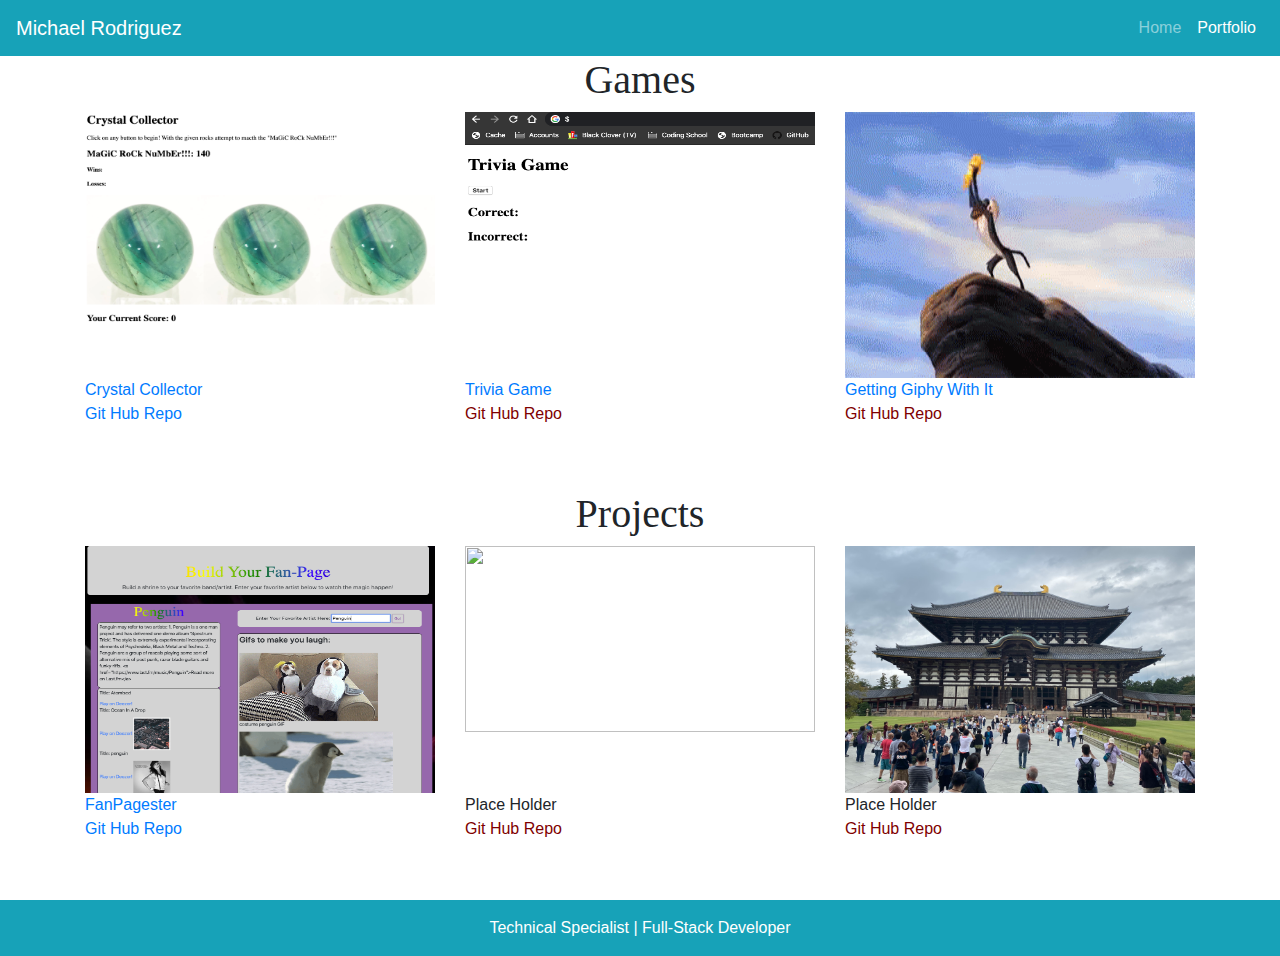
==== portfolio.html @ 91ec977e "created id for portfolio page images. this way i can adjust size to all with that one call. This was" ====
<!DOCTYPE html>
<html lang="en">

<head>
    <meta charset="UTF-8">
    <meta name="viewport" content="width=device-width, initial-scale=1.0">
    <meta http-equiv="X-UA-Compatible" content="ie=edge">
    <link rel="apple-touch-icon" sizes="180x180" href="./favicon_io/apple-touch-icon.png">
    <link rel="icon" type="image/png" sizes="32x32" href="./favicon_io/favicon-32x32.png">
    <link rel="icon" type="image/png" sizes="16x16" href="./favicon_io/favicon-16x16.png">
    <link rel="manifest" href="./favicon_io/site.webmanifest">
    <link rel="stylesheet" href="https://stackpath.bootstrapcdn.com/bootstrap/4.4.1/css/bootstrap.min.css"
        integrity="sha384-Vkoo8x4CGsO3+Hhxv8T/Q5PaXtkKtu6ug5TOeNV6gBiFeWPGFN9MuhOf23Q9Ifjh" crossorigin="anonymous">
    <link rel="stylesheet" type="text/css" href="./assets/css/style.css">
    <title>Portfolio</title>
</head>

<body>
    <div>
        <nav class="navbar navbar-expand-lg navbar-dark bg-info">
            <a class="navbar-brand" href="index.html">Michael Rodriguez</a>
            <button class="navbar-toggler" type="button" data-toggle="collapse" data-target="#navbarNavAltMarkup"
                aria-controls="navbarNavAltMarkup" aria-expanded="false" aria-label="Toggle navigation">
                <span class="navbar-toggler-icon"></span>
            </button>
            <div class="collapse navbar-collapse" id="navbarNavAltMarkup">
                <div class="navbar-nav ml-auto">
                    <a class="nav-item nav-link" href="index.html">Home<span class="sr-only">(current)</span></a>
                    <a class="nav-item nav-link active" href="portfolio.html">Portfolio</a>
                </div>
            </div>
        </nav>
        <div class="container-md mt-auto mb-auto">

            <h1 class="text-center">Games</h1>
            <div class="row">
                <div class="col-md-4">
                    <a href="https://mriguez777.github.io/unit-4-game/" target="_blank"><img
                            src="assets/images/crystal.png" class="img-responsive" id="pics"/> Crystal
                        Collector</a>
                        <br>
                    <a href="https://github.com/mriguez777/unit-4-game.git" target="_blank">Git Hub Repo</a>
                </div>
                <div class="col-md-4">
                    <a href="https://mriguez777.github.io/TriviaGame/" target="_blank"><img
                            src="assets/images/Trivia.png" class="img-responsive" id="pics" />Trivia
                        Game</a>
                        <br>
                    <a href="" target="_blank">Git Hub Repo</a>
                </div>
                <div class="col-md-4">
                    <a href="https://mriguez777.github.io/get-giphy/" target="_blank"><img src="assets/images/giphy.GIF"
                            class="img-responsive" id="pics" />Getting Giphy With It</a>
                            <br>
                    <a href="" target="_blank">Git Hub Repo</a>
                </div>
            </div>
            <br>
            <h1 class="text-center">Projects</h1>
            <div class="row">
                <div class="col-md-4"><a href="https://sanakeexiong1.github.io/project-one/" target="_blank"><img
                            src="assets/images/FanPagester.png" class="img-responsive" id="pics"/></a>
                    <a href="https://sanakeexiong1.github.io/project-one/" target="_blank">FanPagester</a><br>
                        <a href="https://github.com/sanakeexiong1/project-one" target="_blank">Git Hub Repo</a>
                </div>
                <div class="col-md-4">
                    <img src="assets/images/portfolio2.jpeg" class="img-responsive"
                    id="pics"/>Place Holder
                        <br>
                        <a href="" target="_blank">Git Hub Repo</a>
                </div>
                <div class="col-md-4">
                    <img src="assets/images/portfolio3.jpeg" class="img-responsive"
                    id="pics"/>Place Holder
                        <br>
                        <a href="" target="_blank">Git Hub Repo</a>
                </div>
            </div>

        </div>
    </div>
    <br />
    <footer class="footer mt-auto py-3 bg-info">
        <div class="container">
            <span class="text-white">Technical Specialist | Full-Stack Developer</span>
        </div>
    </footer>
</body>

</html>
---- assets/css/style.css ----
h1,
h2,
h3,
h4,
h5,
h6 {
    font-family: 'Georgia', Times, 'Times New Roman', serif;
    background-color: white;
}

body {
    font-family: 'Arial', 'Helvetica Neue', Helvetica, sans-serif;
}

a:visited {
    color:maroon;
  }

.background {
    background-color: white;
}

.footer {
    text-align: center;
}

#linkedin,
#github {
    width: 50px;
}

#pics {
        width: 100%;
        height: 75%;
}
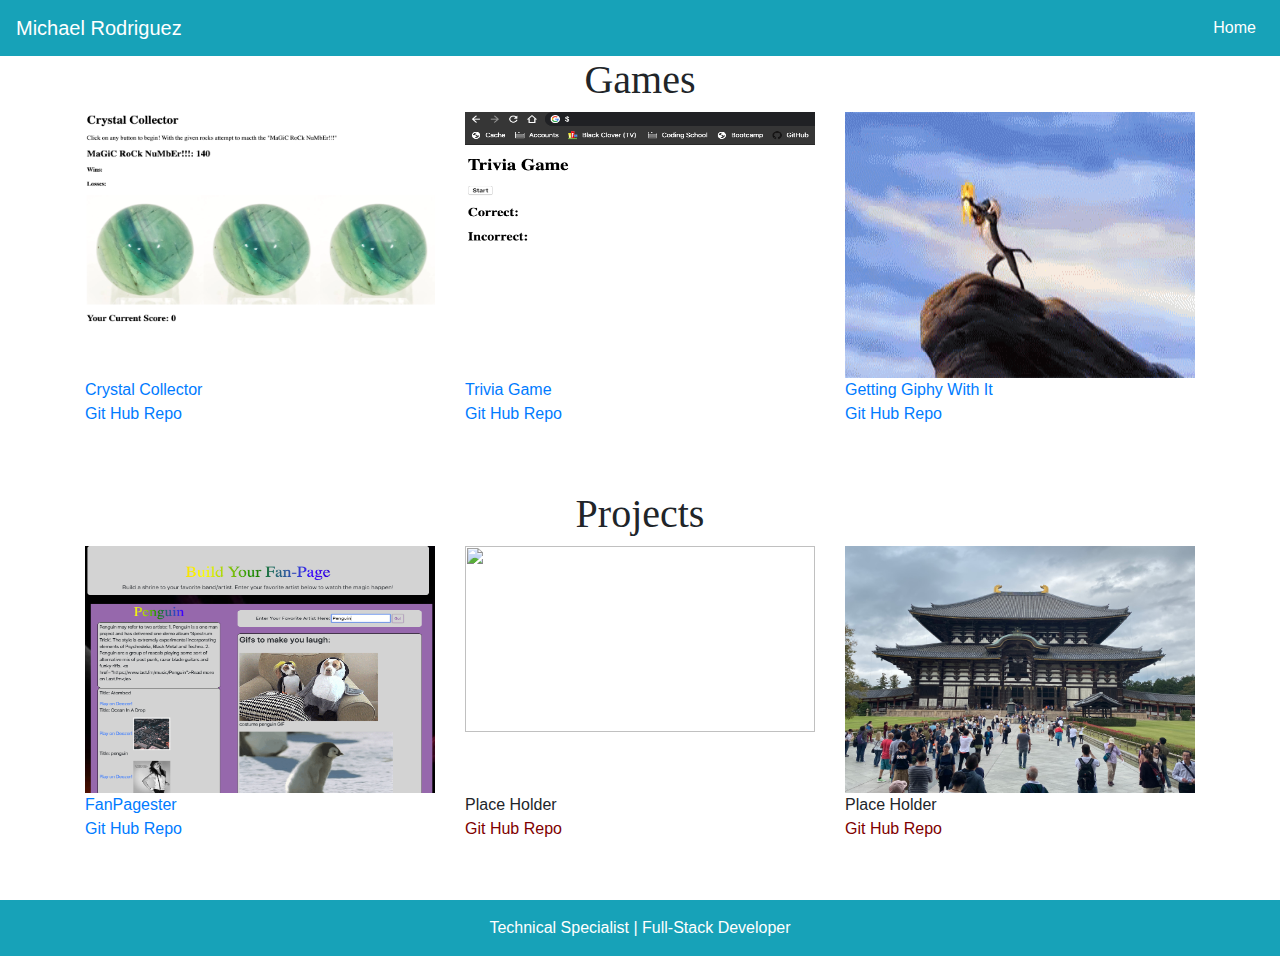
==== commit bf5fd54b: "fixed nav bar responsiveness. It wouldn't work and technically I didnt need a lot of links to justif" ====
--- a/portfolio.html
+++ b/portfolio.html
@@ -19,16 +19,9 @@
     <div>
         <nav class="navbar navbar-expand-lg navbar-dark bg-info">
             <a class="navbar-brand" href="index.html">Michael Rodriguez</a>
-            <button class="navbar-toggler" type="button" data-toggle="collapse" data-target="#navbarNavAltMarkup"
-                aria-controls="navbarNavAltMarkup" aria-expanded="false" aria-label="Toggle navigation">
-                <span class="navbar-toggler-icon"></span>
-            </button>
-            <div class="collapse navbar-collapse" id="navbarNavAltMarkup">
                 <div class="navbar-nav ml-auto">
-                    <a class="nav-item nav-link" href="index.html">Home<span class="sr-only">(current)</span></a>
-                    <a class="nav-item nav-link active" href="portfolio.html">Portfolio</a>
+                    <a class="nav-item nav-link active" href="index.html">Home</a>
                 </div>
-            </div>
         </nav>
         <div class="container-md mt-auto mb-auto">
 
@@ -46,13 +39,13 @@
                             src="assets/images/Trivia.png" class="img-responsive" id="pics" />Trivia
                         Game</a>
                         <br>
-                    <a href="" target="_blank">Git Hub Repo</a>
+                    <a href="https://github.com/mriguez777/TriviaGame.git" target="_blank">Git Hub Repo</a>
                 </div>
                 <div class="col-md-4">
                     <a href="https://mriguez777.github.io/get-giphy/" target="_blank"><img src="assets/images/giphy.GIF"
                             class="img-responsive" id="pics" />Getting Giphy With It</a>
                             <br>
-                    <a href="" target="_blank">Git Hub Repo</a>
+                    <a href="https://github.com/mriguez777/get-giphy.git" target="_blank">Git Hub Repo</a>
                 </div>
             </div>
             <br>
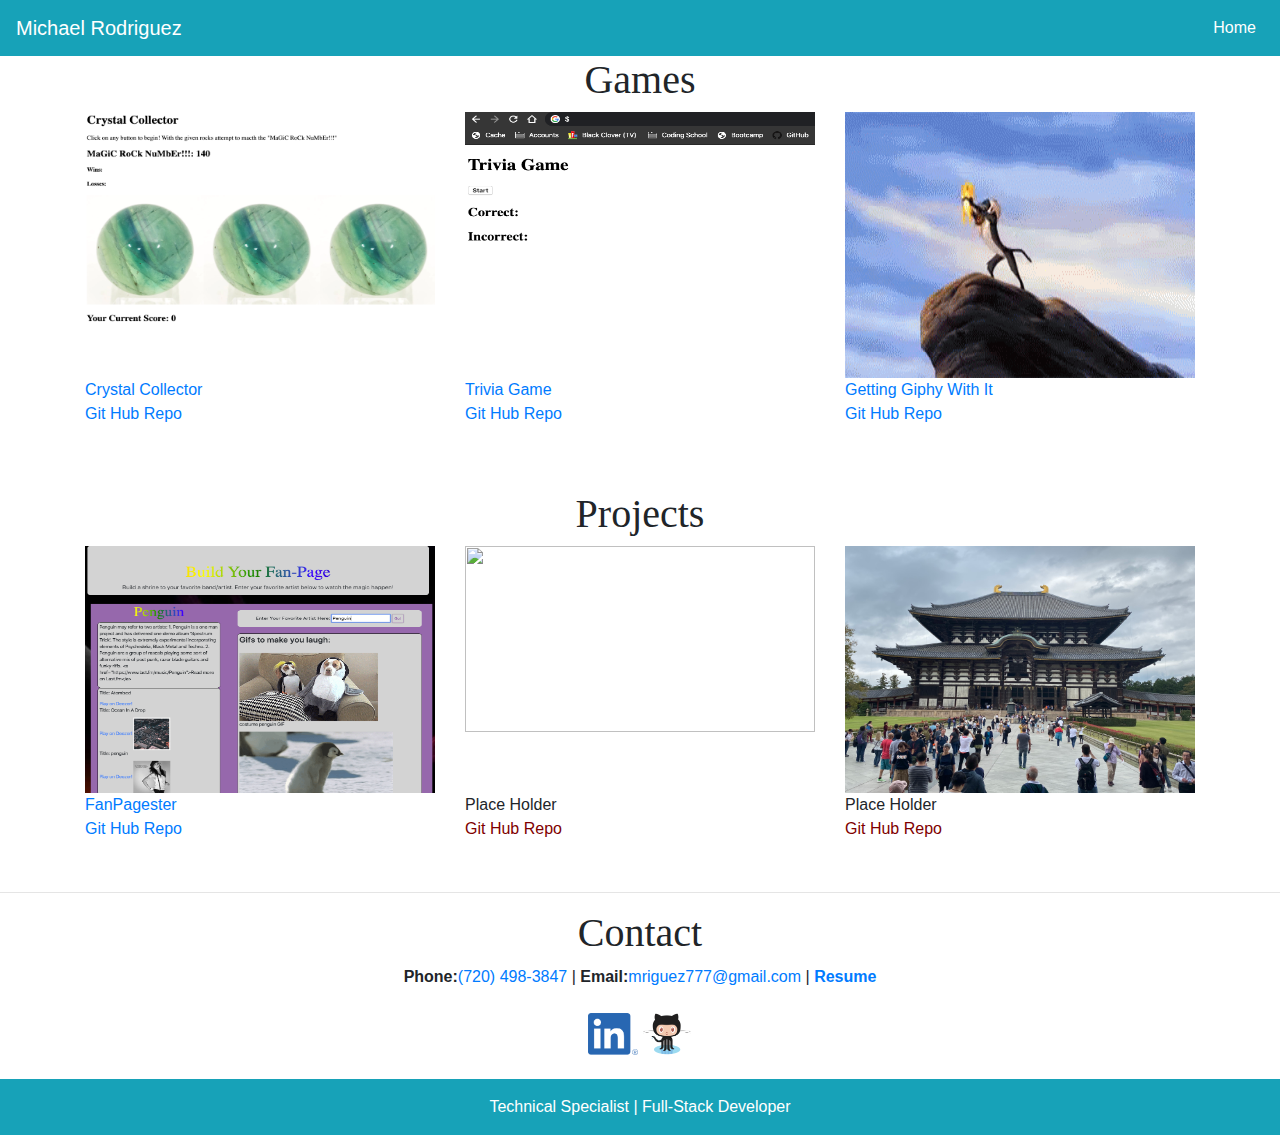
==== commit ab34a821: "updated the Read me file to align with Employer Competitive recommendations." ====
--- a/portfolio.html
+++ b/portfolio.html
@@ -19,9 +19,9 @@
     <div>
         <nav class="navbar navbar-expand-lg navbar-dark bg-info">
             <a class="navbar-brand" href="index.html">Michael Rodriguez</a>
-                <div class="navbar-nav ml-auto">
-                    <a class="nav-item nav-link active" href="index.html">Home</a>
-                </div>
+            <div class="navbar-nav ml-auto">
+                <a class="nav-item nav-link active" href="index.html">Home</a>
+            </div>
         </nav>
         <div class="container-md mt-auto mb-auto">
 
@@ -29,22 +29,22 @@
             <div class="row">
                 <div class="col-md-4">
                     <a href="https://mriguez777.github.io/unit-4-game/" target="_blank"><img
-                            src="assets/images/crystal.png" class="img-responsive" id="pics"/> Crystal
+                            src="assets/images/crystal.png" class="img-responsive" id="pics" /> Crystal
                         Collector</a>
-                        <br>
+                    <br>
                     <a href="https://github.com/mriguez777/unit-4-game.git" target="_blank">Git Hub Repo</a>
                 </div>
                 <div class="col-md-4">
                     <a href="https://mriguez777.github.io/TriviaGame/" target="_blank"><img
                             src="assets/images/Trivia.png" class="img-responsive" id="pics" />Trivia
                         Game</a>
-                        <br>
+                    <br>
                     <a href="https://github.com/mriguez777/TriviaGame.git" target="_blank">Git Hub Repo</a>
                 </div>
                 <div class="col-md-4">
                     <a href="https://mriguez777.github.io/get-giphy/" target="_blank"><img src="assets/images/giphy.GIF"
                             class="img-responsive" id="pics" />Getting Giphy With It</a>
-                            <br>
+                    <br>
                     <a href="https://github.com/mriguez777/get-giphy.git" target="_blank">Git Hub Repo</a>
                 </div>
             </div>
@@ -52,27 +52,49 @@
             <h1 class="text-center">Projects</h1>
             <div class="row">
                 <div class="col-md-4"><a href="https://sanakeexiong1.github.io/project-one/" target="_blank"><img
-                            src="assets/images/FanPagester.png" class="img-responsive" id="pics"/></a>
+                            src="assets/images/FanPagester.png" class="img-responsive" id="pics" /></a>
                     <a href="https://sanakeexiong1.github.io/project-one/" target="_blank">FanPagester</a><br>
-                        <a href="https://github.com/sanakeexiong1/project-one" target="_blank">Git Hub Repo</a>
+                    <a href="https://github.com/sanakeexiong1/project-one" target="_blank">Git Hub Repo</a>
                 </div>
                 <div class="col-md-4">
-                    <img src="assets/images/portfolio2.jpeg" class="img-responsive"
-                    id="pics"/>Place Holder
-                        <br>
-                        <a href="" target="_blank">Git Hub Repo</a>
+                    <img src="assets/images/portfolio2.jpeg" class="img-responsive" id="pics" />Place Holder
+                    <br>
+                    <a href="" target="_blank">Git Hub Repo</a>
                 </div>
                 <div class="col-md-4">
-                    <img src="assets/images/portfolio3.jpeg" class="img-responsive"
-                    id="pics"/>Place Holder
-                        <br>
-                        <a href="" target="_blank">Git Hub Repo</a>
+                    <img src="assets/images/portfolio3.jpeg" class="img-responsive" id="pics" />Place Holder
+                    <br>
+                    <a href="" target="_blank">Git Hub Repo</a>
                 </div>
             </div>
 
         </div>
     </div>
-    <br />
+    <hr class="my-3">
+
+    <div class="container-md">
+        <h1 class="text-center">Contact</h1>
+        <div class="row">
+            <div class="col-md-12 text-center">
+                <div class="d-inline">
+                    <strong>Phone:</strong><a href="tel:+17204983847">(720) 498-3847</a> |
+                    <strong>Email:</strong><a href="mailto:mriguez777@gmail.com">mriguez777@gmail.com</a> |
+                    <a href="assets/docs/resume.pdf" target="_blank"><strong>Resume</strong></a>
+                </div>
+            </div>
+        </div>
+        <br>
+        <div class="col-md-12 text-center">
+            <div class="d-inline">
+                <a href="https://www.linkedin.com/in/michael-rodriguez-35986049" target="_blank"><img
+                        src="assets/images/LI-In-Bug.png" id="linkedin">
+                </a>
+                <a href="https://github.com/mriguez777" target="_blank"><img src="assets/images/Octocat.png"
+                        id="github"></a>
+            </div>
+        </div>
+    </div>
+    <br>
     <footer class="footer mt-auto py-3 bg-info">
         <div class="container">
             <span class="text-white">Technical Specialist | Full-Stack Developer</span>
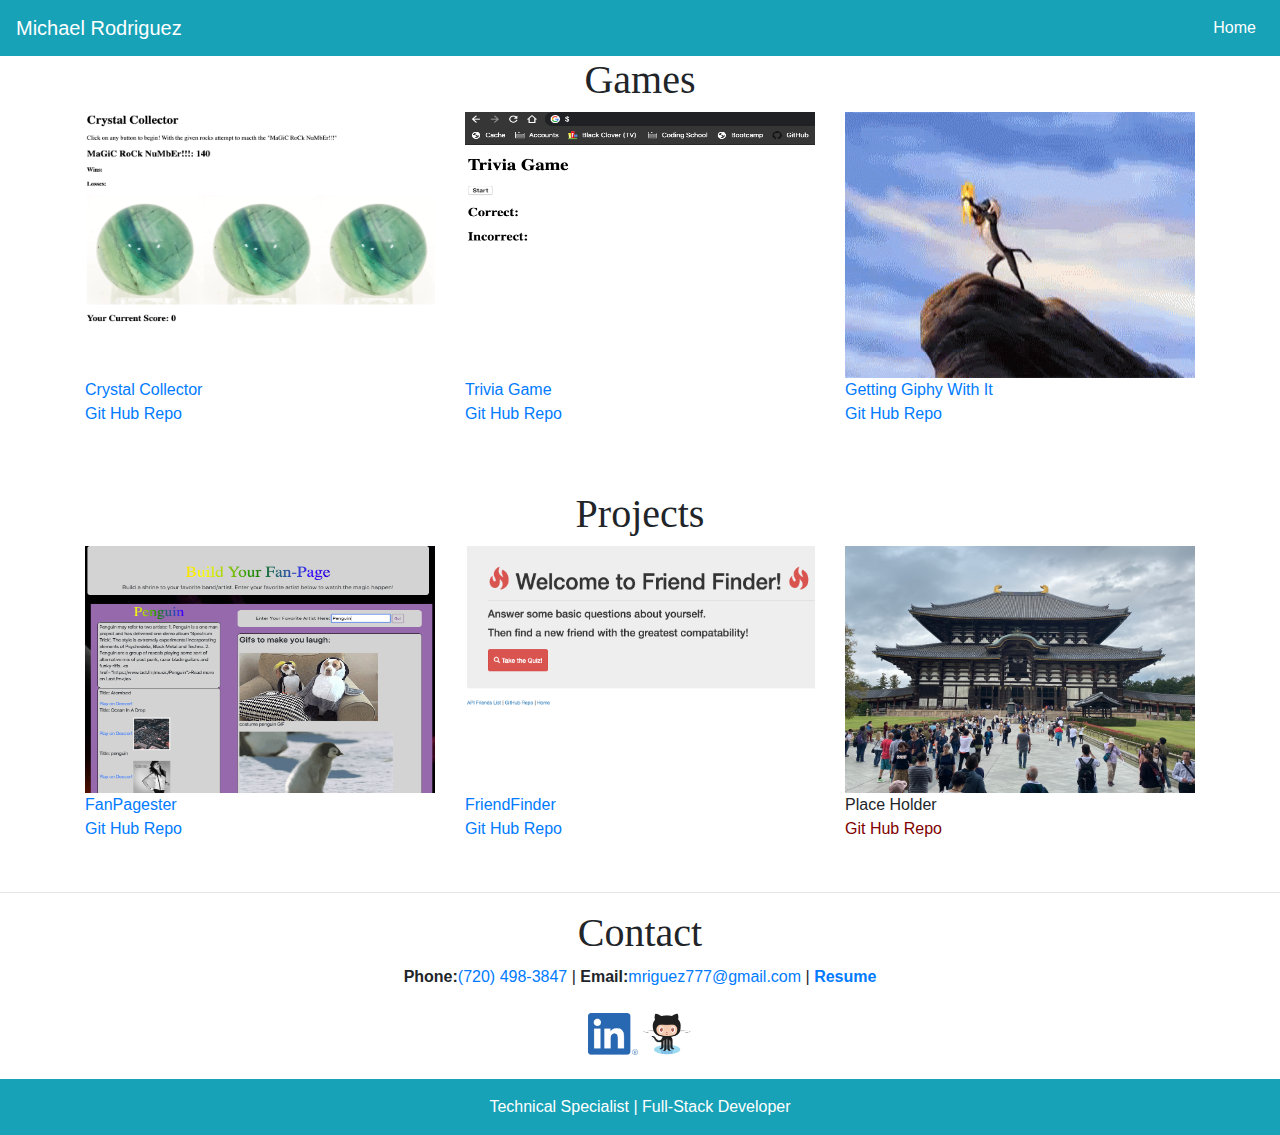
==== commit 8d91cd74: "Updating portfolio with friendfiner project" ====
--- a/portfolio.html
+++ b/portfolio.html
@@ -1,105 +1,184 @@
 <!DOCTYPE html>
 <html lang="en">
+  <head>
+    <meta charset="UTF-8" />
+    <meta name="viewport" content="width=device-width, initial-scale=1.0" />
+    <meta http-equiv="X-UA-Compatible" content="ie=edge" />
+    <link
+      rel="apple-touch-icon"
+      sizes="180x180"
+      href="./favicon_io/apple-touch-icon.png"
+    />
+    <link
+      rel="icon"
+      type="image/png"
+      sizes="32x32"
+      href="./favicon_io/favicon-32x32.png"
+    />
+    <link
+      rel="icon"
+      type="image/png"
+      sizes="16x16"
+      href="./favicon_io/favicon-16x16.png"
+    />
+    <link rel="manifest" href="./favicon_io/site.webmanifest" />
+    <link
+      rel="stylesheet"
+      href="https://stackpath.bootstrapcdn.com/bootstrap/4.4.1/css/bootstrap.min.css"
+      integrity="sha384-Vkoo8x4CGsO3+Hhxv8T/Q5PaXtkKtu6ug5TOeNV6gBiFeWPGFN9MuhOf23Q9Ifjh"
+      crossorigin="anonymous"
+    />
+    <link rel="stylesheet" type="text/css" href="./assets/css/style.css" />
+    <title>Portfolio</title>
+  </head>
 
-<head>
-    <meta charset="UTF-8">
-    <meta name="viewport" content="width=device-width, initial-scale=1.0">
-    <meta http-equiv="X-UA-Compatible" content="ie=edge">
-    <link rel="apple-touch-icon" sizes="180x180" href="./favicon_io/apple-touch-icon.png">
-    <link rel="icon" type="image/png" sizes="32x32" href="./favicon_io/favicon-32x32.png">
-    <link rel="icon" type="image/png" sizes="16x16" href="./favicon_io/favicon-16x16.png">
-    <link rel="manifest" href="./favicon_io/site.webmanifest">
-    <link rel="stylesheet" href="https://stackpath.bootstrapcdn.com/bootstrap/4.4.1/css/bootstrap.min.css"
-        integrity="sha384-Vkoo8x4CGsO3+Hhxv8T/Q5PaXtkKtu6ug5TOeNV6gBiFeWPGFN9MuhOf23Q9Ifjh" crossorigin="anonymous">
-    <link rel="stylesheet" type="text/css" href="./assets/css/style.css">
-    <title>Portfolio</title>
-</head>
-
-<body>
+  <body>
     <div>
-        <nav class="navbar navbar-expand-lg navbar-dark bg-info">
-            <a class="navbar-brand" href="index.html">Michael Rodriguez</a>
-            <div class="navbar-nav ml-auto">
-                <a class="nav-item nav-link active" href="index.html">Home</a>
-            </div>
-        </nav>
-        <div class="container-md mt-auto mb-auto">
-
-            <h1 class="text-center">Games</h1>
-            <div class="row">
-                <div class="col-md-4">
-                    <a href="https://mriguez777.github.io/unit-4-game/" target="_blank"><img
-                            src="assets/images/crystal.png" class="img-responsive" id="pics" /> Crystal
-                        Collector</a>
-                    <br>
-                    <a href="https://github.com/mriguez777/unit-4-game.git" target="_blank">Git Hub Repo</a>
-                </div>
-                <div class="col-md-4">
-                    <a href="https://mriguez777.github.io/TriviaGame/" target="_blank"><img
-                            src="assets/images/Trivia.png" class="img-responsive" id="pics" />Trivia
-                        Game</a>
-                    <br>
-                    <a href="https://github.com/mriguez777/TriviaGame.git" target="_blank">Git Hub Repo</a>
-                </div>
-                <div class="col-md-4">
-                    <a href="https://mriguez777.github.io/get-giphy/" target="_blank"><img src="assets/images/giphy.GIF"
-                            class="img-responsive" id="pics" />Getting Giphy With It</a>
-                    <br>
-                    <a href="https://github.com/mriguez777/get-giphy.git" target="_blank">Git Hub Repo</a>
-                </div>
-            </div>
-            <br>
-            <h1 class="text-center">Projects</h1>
-            <div class="row">
-                <div class="col-md-4"><a href="https://sanakeexiong1.github.io/project-one/" target="_blank"><img
-                            src="assets/images/FanPagester.png" class="img-responsive" id="pics" /></a>
-                    <a href="https://sanakeexiong1.github.io/project-one/" target="_blank">FanPagester</a><br>
-                    <a href="https://github.com/sanakeexiong1/project-one" target="_blank">Git Hub Repo</a>
-                </div>
-                <div class="col-md-4">
-                    <img src="assets/images/portfolio2.jpeg" class="img-responsive" id="pics" />Place Holder
-                    <br>
-                    <a href="" target="_blank">Git Hub Repo</a>
-                </div>
-                <div class="col-md-4">
-                    <img src="assets/images/portfolio3.jpeg" class="img-responsive" id="pics" />Place Holder
-                    <br>
-                    <a href="" target="_blank">Git Hub Repo</a>
-                </div>
-            </div>
-
+      <nav class="navbar navbar-expand-lg navbar-dark bg-info">
+        <a class="navbar-brand" href="index.html">Michael Rodriguez</a>
+        <div class="navbar-nav ml-auto">
+          <a class="nav-item nav-link active" href="index.html">Home</a>
         </div>
+      </nav>
+      <div class="container-md mt-auto mb-auto">
+        <h1 class="text-center">Games</h1>
+        <div class="row">
+          <div class="col-md-4">
+            <a href="https://mriguez777.github.io/unit-4-game/" target="_blank"
+              ><img
+                src="assets/images/crystal.png"
+                class="img-responsive"
+                id="pics"
+              />
+              Crystal Collector</a
+            >
+            <br />
+            <a
+              href="https://github.com/mriguez777/unit-4-game.git"
+              target="_blank"
+              >Git Hub Repo</a
+            >
+          </div>
+          <div class="col-md-4">
+            <a href="https://mriguez777.github.io/TriviaGame/" target="_blank"
+              ><img
+                src="assets/images/Trivia.png"
+                class="img-responsive"
+                id="pics"
+              />Trivia Game</a
+            >
+            <br />
+            <a
+              href="https://github.com/mriguez777/TriviaGame.git"
+              target="_blank"
+              >Git Hub Repo</a
+            >
+          </div>
+          <div class="col-md-4">
+            <a href="https://mriguez777.github.io/get-giphy/" target="_blank"
+              ><img
+                src="assets/images/giphy.GIF"
+                class="img-responsive"
+                id="pics"
+              />Getting Giphy With It</a
+            >
+            <br />
+            <a
+              href="https://github.com/mriguez777/get-giphy.git"
+              target="_blank"
+              >Git Hub Repo</a
+            >
+          </div>
+        </div>
+        <br />
+        <h1 class="text-center">Projects</h1>
+        <div class="row">
+          <div class="col-md-4">
+            <a
+              href="https://sanakeexiong1.github.io/project-one/"
+              target="_blank"
+              ><img
+                src="assets/images/FanPagester.png"
+                class="img-responsive"
+                id="pics"
+            /></a>
+            <a
+              href="https://sanakeexiong1.github.io/project-one/"
+              target="_blank"
+              >FanPagester</a
+            ><br />
+            <a
+              href="https://github.com/sanakeexiong1/project-one"
+              target="_blank"
+              >Git Hub Repo</a
+            >
+          </div>
+          <div class="col-md-4">
+            <a href="https://friendfinder-mr.herokuapp.com/" target="_blank">
+              <img
+                src="assets/images/friendfinder.png"
+                class="img-responsive"
+                id="pics"
+            /></a>
+            <br />
+            <a href="https://friendfinder-mr.herokuapp.com/" target="_blank"
+              >FriendFinder</a
+            ><br />
+            <a
+              href="https://github.com/mriguez777/FriendFinder.git"
+              target="_blank"
+              >Git Hub Repo</a
+            >
+          </div>
+          <div class="col-md-4">
+            <img
+              src="assets/images/portfolio3.jpeg"
+              class="img-responsive"
+              id="pics"
+            />Place Holder
+            <br />
+            <a href="" target="_blank">Git Hub Repo</a>
+          </div>
+        </div>
+      </div>
     </div>
-    <hr class="my-3">
-
+    <hr class="my-3" />
     <div class="container-md">
-        <h1 class="text-center">Contact</h1>
-        <div class="row">
-            <div class="col-md-12 text-center">
-                <div class="d-inline">
-                    <strong>Phone:</strong><a href="tel:+17204983847">(720) 498-3847</a> |
-                    <strong>Email:</strong><a href="mailto:mriguez777@gmail.com">mriguez777@gmail.com</a> |
-                    <a href="assets/docs/resume.pdf" target="_blank"><strong>Resume</strong></a>
-                </div>
-            </div>
+      <h1 class="text-center">Contact</h1>
+      <div class="row">
+        <div class="col-md-12 text-center">
+          <div class="d-inline">
+            <strong>Phone:</strong
+            ><a href="tel:+17204983847">(720) 498-3847</a> |
+            <strong>Email:</strong
+            ><a href="mailto:mriguez777@gmail.com">mriguez777@gmail.com</a> |
+            <a href="assets/docs/resume.pdf" target="_blank"
+              ><strong>Resume</strong></a
+            >
+          </div>
         </div>
-        <br>
-        <div class="col-md-12 text-center">
-            <div class="d-inline">
-                <a href="https://www.linkedin.com/in/michael-rodriguez-35986049" target="_blank"><img
-                        src="assets/images/LI-In-Bug.png" id="linkedin">
-                </a>
-                <a href="https://github.com/mriguez777" target="_blank"><img src="assets/images/Octocat.png"
-                        id="github"></a>
-            </div>
+      </div>
+      <br />
+      <div class="col-md-12 text-center">
+        <div class="d-inline">
+          <a
+            href="https://www.linkedin.com/in/michael-rodriguez-35986049"
+            target="_blank"
+            ><img src="assets/images/LI-In-Bug.png" id="linkedin" />
+          </a>
+          <a href="https://github.com/mriguez777" target="_blank"
+            ><img src="assets/images/Octocat.png" id="github"
+          /></a>
         </div>
+      </div>
     </div>
-    <br>
+    <br />
     <footer class="footer mt-auto py-3 bg-info">
-        <div class="container">
-            <span class="text-white">Technical Specialist | Full-Stack Developer</span>
-        </div>
+      <div class="container">
+        <span class="text-white"
+          >Technical Specialist | Full-Stack Developer</span
+        >
+      </div>
     </footer>
-</body>
-
-</html>+  </body>
+</html>
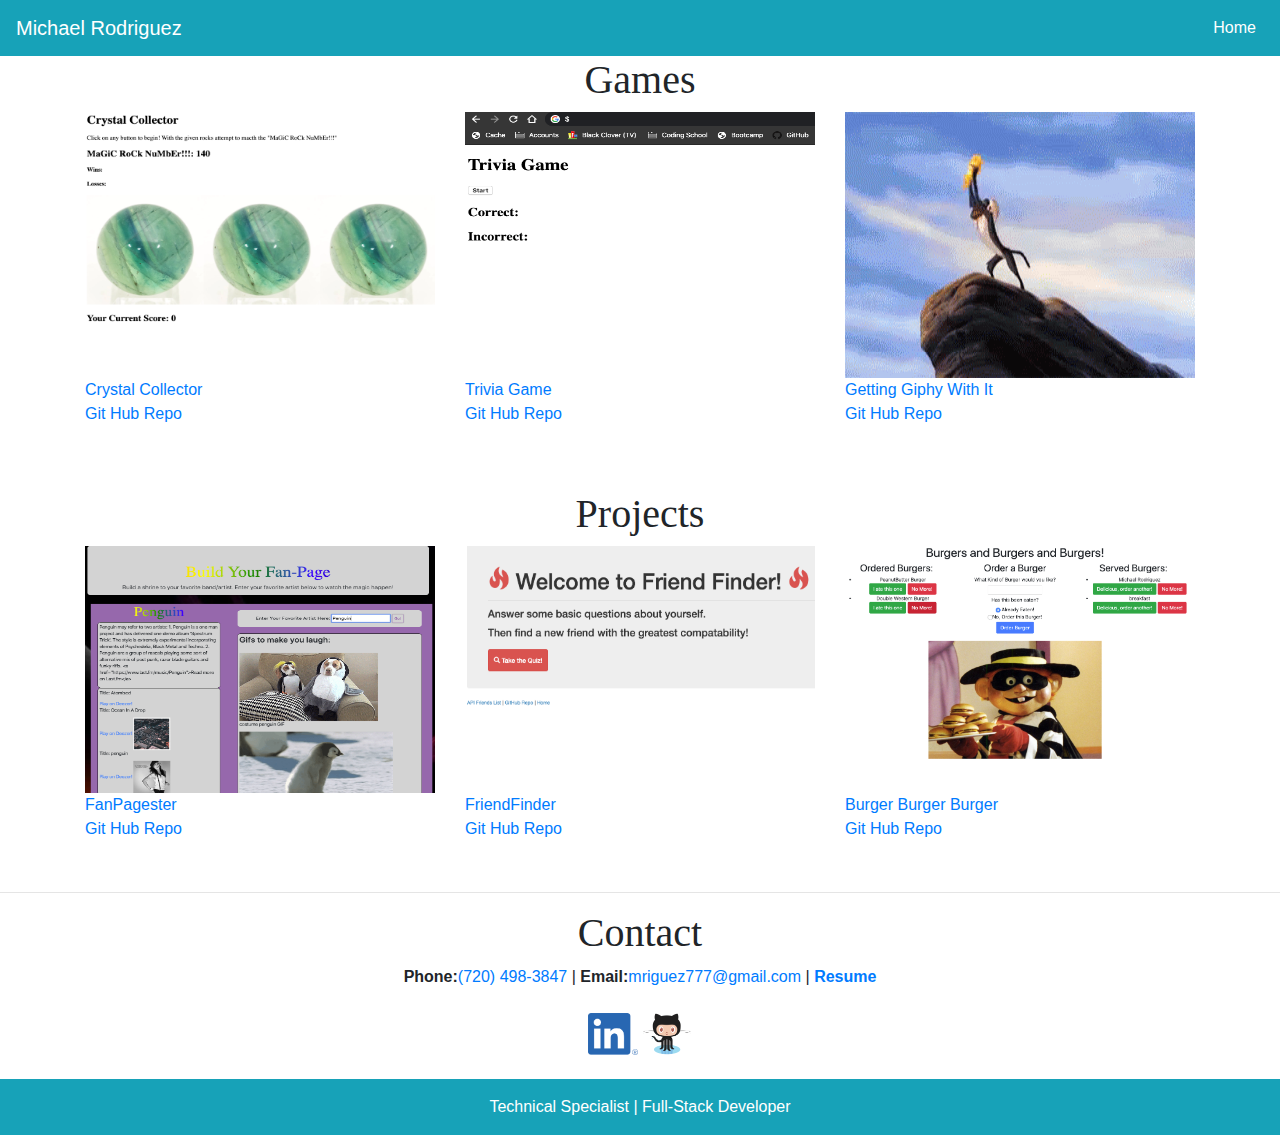
==== commit accc2fd9: "Updating Burger homework to porfolio" ====
--- a/portfolio.html
+++ b/portfolio.html
@@ -1,184 +1,104 @@
 <!DOCTYPE html>
 <html lang="en">
-  <head>
-    <meta charset="UTF-8" />
-    <meta name="viewport" content="width=device-width, initial-scale=1.0" />
-    <meta http-equiv="X-UA-Compatible" content="ie=edge" />
-    <link
-      rel="apple-touch-icon"
-      sizes="180x180"
-      href="./favicon_io/apple-touch-icon.png"
-    />
-    <link
-      rel="icon"
-      type="image/png"
-      sizes="32x32"
-      href="./favicon_io/favicon-32x32.png"
-    />
-    <link
-      rel="icon"
-      type="image/png"
-      sizes="16x16"
-      href="./favicon_io/favicon-16x16.png"
-    />
-    <link rel="manifest" href="./favicon_io/site.webmanifest" />
-    <link
-      rel="stylesheet"
-      href="https://stackpath.bootstrapcdn.com/bootstrap/4.4.1/css/bootstrap.min.css"
-      integrity="sha384-Vkoo8x4CGsO3+Hhxv8T/Q5PaXtkKtu6ug5TOeNV6gBiFeWPGFN9MuhOf23Q9Ifjh"
-      crossorigin="anonymous"
-    />
-    <link rel="stylesheet" type="text/css" href="./assets/css/style.css" />
-    <title>Portfolio</title>
-  </head>
 
-  <body>
-    <div>
-      <nav class="navbar navbar-expand-lg navbar-dark bg-info">
-        <a class="navbar-brand" href="index.html">Michael Rodriguez</a>
-        <div class="navbar-nav ml-auto">
-          <a class="nav-item nav-link active" href="index.html">Home</a>
+<head>
+  <meta charset="UTF-8" />
+  <meta name="viewport" content="width=device-width, initial-scale=1.0" />
+  <meta http-equiv="X-UA-Compatible" content="ie=edge" />
+  <link rel="apple-touch-icon" sizes="180x180" href="./favicon_io/apple-touch-icon.png" />
+  <link rel="icon" type="image/png" sizes="32x32" href="./favicon_io/favicon-32x32.png" />
+  <link rel="icon" type="image/png" sizes="16x16" href="./favicon_io/favicon-16x16.png" />
+  <link rel="manifest" href="./favicon_io/site.webmanifest" />
+  <link rel="stylesheet" href="https://stackpath.bootstrapcdn.com/bootstrap/4.4.1/css/bootstrap.min.css"
+    integrity="sha384-Vkoo8x4CGsO3+Hhxv8T/Q5PaXtkKtu6ug5TOeNV6gBiFeWPGFN9MuhOf23Q9Ifjh" crossorigin="anonymous" />
+  <link rel="stylesheet" type="text/css" href="./assets/css/style.css" />
+  <title>Portfolio</title>
+</head>
+
+<body>
+  <div>
+    <nav class="navbar navbar-expand-lg navbar-dark bg-info">
+      <a class="navbar-brand" href="index.html">Michael Rodriguez</a>
+      <div class="navbar-nav ml-auto">
+        <a class="nav-item nav-link active" href="index.html">Home</a>
+      </div>
+    </nav>
+    <div class="container-md mt-auto mb-auto">
+      <h1 class="text-center">Games</h1>
+      <div class="row">
+        <div class="col-md-4">
+          <a href="https://mriguez777.github.io/unit-4-game/" target="_blank"><img src="assets/images/crystal.png"
+              class="img-responsive" id="pics" />
+            Crystal Collector</a>
+          <br />
+          <a href="https://github.com/mriguez777/unit-4-game.git" target="_blank">Git Hub Repo</a>
         </div>
-      </nav>
-      <div class="container-md mt-auto mb-auto">
-        <h1 class="text-center">Games</h1>
-        <div class="row">
-          <div class="col-md-4">
-            <a href="https://mriguez777.github.io/unit-4-game/" target="_blank"
-              ><img
-                src="assets/images/crystal.png"
-                class="img-responsive"
-                id="pics"
-              />
-              Crystal Collector</a
-            >
-            <br />
-            <a
-              href="https://github.com/mriguez777/unit-4-game.git"
-              target="_blank"
-              >Git Hub Repo</a
-            >
-          </div>
-          <div class="col-md-4">
-            <a href="https://mriguez777.github.io/TriviaGame/" target="_blank"
-              ><img
-                src="assets/images/Trivia.png"
-                class="img-responsive"
-                id="pics"
-              />Trivia Game</a
-            >
-            <br />
-            <a
-              href="https://github.com/mriguez777/TriviaGame.git"
-              target="_blank"
-              >Git Hub Repo</a
-            >
-          </div>
-          <div class="col-md-4">
-            <a href="https://mriguez777.github.io/get-giphy/" target="_blank"
-              ><img
-                src="assets/images/giphy.GIF"
-                class="img-responsive"
-                id="pics"
-              />Getting Giphy With It</a
-            >
-            <br />
-            <a
-              href="https://github.com/mriguez777/get-giphy.git"
-              target="_blank"
-              >Git Hub Repo</a
-            >
-          </div>
+        <div class="col-md-4">
+          <a href="https://mriguez777.github.io/TriviaGame/" target="_blank"><img src="assets/images/Trivia.png"
+              class="img-responsive" id="pics" />Trivia Game</a>
+          <br />
+          <a href="https://github.com/mriguez777/TriviaGame.git" target="_blank">Git Hub Repo</a>
         </div>
-        <br />
-        <h1 class="text-center">Projects</h1>
-        <div class="row">
-          <div class="col-md-4">
-            <a
-              href="https://sanakeexiong1.github.io/project-one/"
-              target="_blank"
-              ><img
-                src="assets/images/FanPagester.png"
-                class="img-responsive"
-                id="pics"
-            /></a>
-            <a
-              href="https://sanakeexiong1.github.io/project-one/"
-              target="_blank"
-              >FanPagester</a
-            ><br />
-            <a
-              href="https://github.com/sanakeexiong1/project-one"
-              target="_blank"
-              >Git Hub Repo</a
-            >
-          </div>
-          <div class="col-md-4">
-            <a href="https://friendfinder-mr.herokuapp.com/" target="_blank">
-              <img
-                src="assets/images/friendfinder.png"
-                class="img-responsive"
-                id="pics"
-            /></a>
-            <br />
-            <a href="https://friendfinder-mr.herokuapp.com/" target="_blank"
-              >FriendFinder</a
-            ><br />
-            <a
-              href="https://github.com/mriguez777/FriendFinder.git"
-              target="_blank"
-              >Git Hub Repo</a
-            >
-          </div>
-          <div class="col-md-4">
-            <img
-              src="assets/images/portfolio3.jpeg"
-              class="img-responsive"
-              id="pics"
-            />Place Holder
-            <br />
-            <a href="" target="_blank">Git Hub Repo</a>
-          </div>
+        <div class="col-md-4">
+          <a href="https://mriguez777.github.io/get-giphy/" target="_blank"><img src="assets/images/giphy.GIF"
+              class="img-responsive" id="pics" />Getting Giphy With It</a>
+          <br />
+          <a href="https://github.com/mriguez777/get-giphy.git" target="_blank">Git Hub Repo</a>
+        </div>
+      </div>
+      <br />
+      <h1 class="text-center">Projects</h1>
+      <div class="row">
+        <div class="col-md-4">
+          <a href="https://sanakeexiong1.github.io/project-one/" target="_blank"><img
+              src="assets/images/FanPagester.png" class="img-responsive" id="pics" /></a>
+          <a href="https://sanakeexiong1.github.io/project-one/" target="_blank">FanPagester</a><br />
+          <a href="https://github.com/sanakeexiong1/project-one" target="_blank">Git Hub Repo</a>
+        </div>
+        <div class="col-md-4">
+          <a href="https://friendfinder-mr.herokuapp.com/" target="_blank">
+            <img src="assets/images/friendfinder.png" class="img-responsive" id="pics" /></a>
+          <br />
+          <a href="https://friendfinder-mr.herokuapp.com/" target="_blank">FriendFinder</a><br />
+          <a href="https://github.com/mriguez777/FriendFinder.git" target="_blank">Git Hub Repo</a>
+        </div>
+        <div class="col-md-4">
+          <a href="https://burger-mr.herokuapp.com/" target="_blank">
+            <img src="assets/images/Burger.png" class="img-responsive" id="pics" />Burger Burger Burger</a>
+          <br />
+          <a href="https://github.com/mriguez777/Burger.git" target="_blank">Git Hub Repo</a>
         </div>
       </div>
     </div>
-    <hr class="my-3" />
-    <div class="container-md">
-      <h1 class="text-center">Contact</h1>
-      <div class="row">
-        <div class="col-md-12 text-center">
-          <div class="d-inline">
-            <strong>Phone:</strong
-            ><a href="tel:+17204983847">(720) 498-3847</a> |
-            <strong>Email:</strong
-            ><a href="mailto:mriguez777@gmail.com">mriguez777@gmail.com</a> |
-            <a href="assets/docs/resume.pdf" target="_blank"
-              ><strong>Resume</strong></a
-            >
-          </div>
-        </div>
-      </div>
-      <br />
+  </div>
+  <hr class="my-3" />
+  <div class="container-md">
+    <h1 class="text-center">Contact</h1>
+    <div class="row">
       <div class="col-md-12 text-center">
         <div class="d-inline">
-          <a
-            href="https://www.linkedin.com/in/michael-rodriguez-35986049"
-            target="_blank"
-            ><img src="assets/images/LI-In-Bug.png" id="linkedin" />
-          </a>
-          <a href="https://github.com/mriguez777" target="_blank"
-            ><img src="assets/images/Octocat.png" id="github"
-          /></a>
+          <strong>Phone:</strong><a href="tel:+17204983847">(720) 498-3847</a> |
+          <strong>Email:</strong><a href="mailto:mriguez777@gmail.com">mriguez777@gmail.com</a> |
+          <a href="assets/docs/resume.pdf" target="_blank"><strong>Resume</strong></a>
         </div>
       </div>
     </div>
     <br />
-    <footer class="footer mt-auto py-3 bg-info">
-      <div class="container">
-        <span class="text-white"
-          >Technical Specialist | Full-Stack Developer</span
-        >
+    <div class="col-md-12 text-center">
+      <div class="d-inline">
+        <a href="https://www.linkedin.com/in/michael-rodriguez-35986049" target="_blank"><img
+            src="assets/images/LI-In-Bug.png" id="linkedin" />
+        </a>
+        <a href="https://github.com/mriguez777" target="_blank"><img src="assets/images/Octocat.png" id="github" /></a>
       </div>
-    </footer>
-  </body>
-</html>
+    </div>
+  </div>
+  <br />
+  <footer class="footer mt-auto py-3 bg-info">
+    <div class="container">
+      <span class="text-white">Technical Specialist | Full-Stack Developer</span>
+    </div>
+  </footer>
+</body>
+
+</html>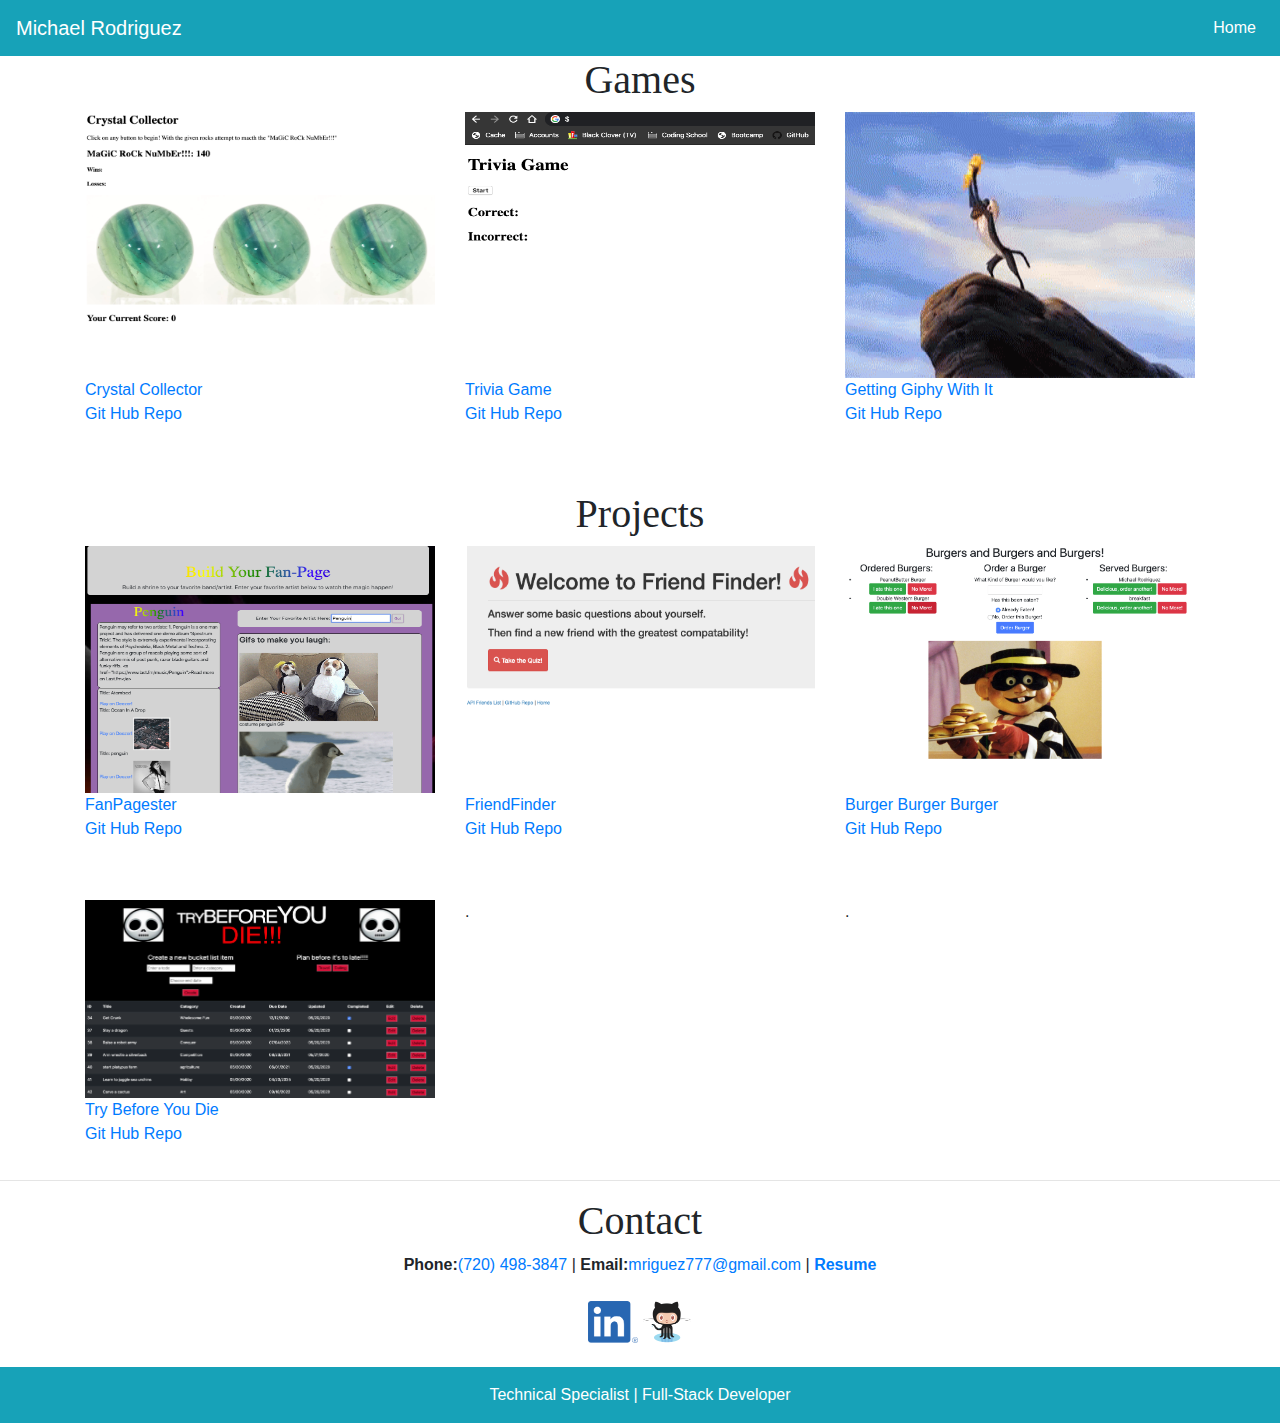
==== commit 99f38288: "Adding Project 2 to my portfolio" ====
--- a/portfolio.html
+++ b/portfolio.html
@@ -69,7 +69,25 @@
           <a href="https://github.com/mriguez777/Burger.git" target="_blank">Git Hub Repo</a>
         </div>
       </div>
+      <br>
+      <div class="row">
+        <div class="col-md-4">
+          <a href="https://main-project-2.herokuapp.com/" target="_blank"><img src="assets/images/tbyd.png"
+              class="img-responsive" id="pics" /></a>
+          <a href="https://main-project-2.herokuapp.com/" target="_blank">Try Before You Die</a><br />
+          <a href="https://github.com/claywhill/project-2.git" target="_blank">Git Hub Repo</a>
+        </div>
+        <div class="col-md-4">
+          .
+        </div>
+        <div class="col-md-4">
+          .
+        </div>
+      </div>
     </div>
+  </div>
+
+  </div>
   </div>
   <hr class="my-3" />
   <div class="container-md">
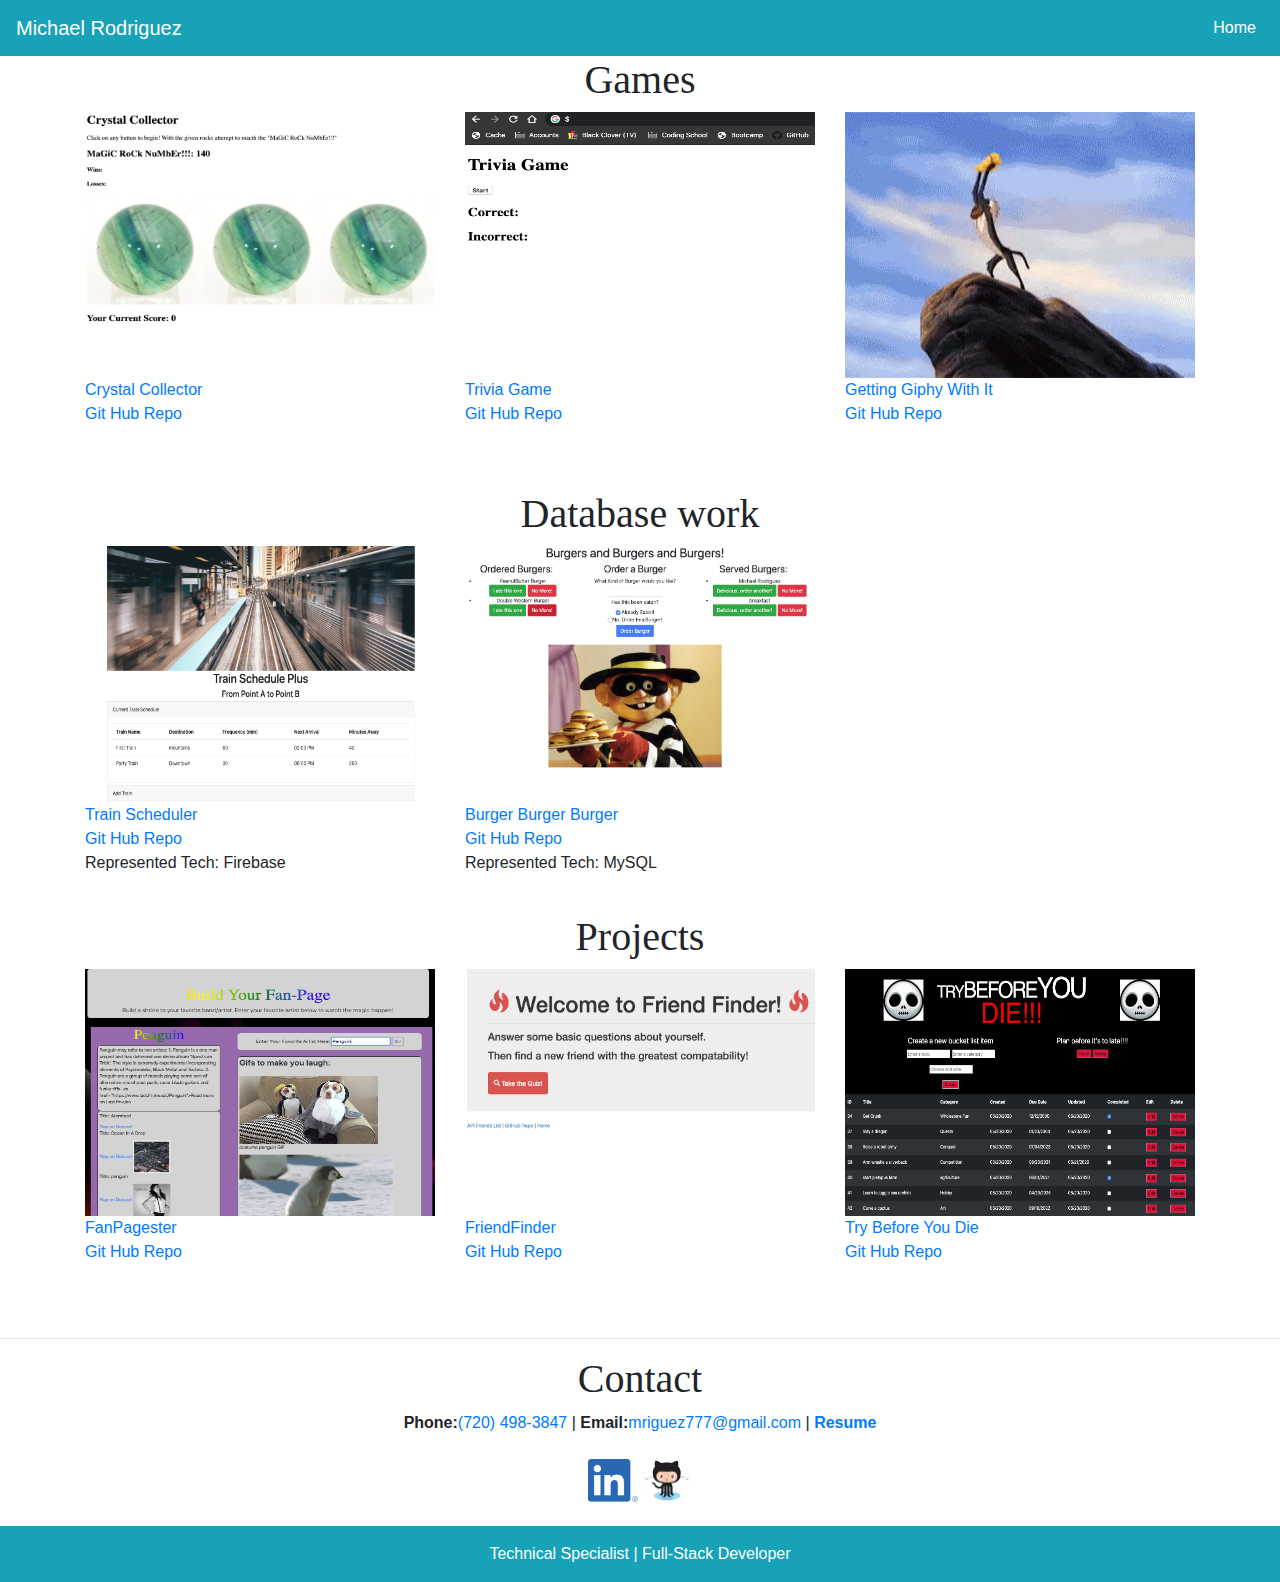
==== commit 5ad0f0f9: "Updating my portfolio to include trainschduler app. Moved the listed work to appropriate categories " ====
--- a/portfolio.html
+++ b/portfolio.html
@@ -47,6 +47,28 @@
         </div>
       </div>
       <br />
+      <h1 class="text-center">Database work</h1>
+      <div class="row">
+        <div class="col-md-4">
+          <a href="https://mriguez777.github.io/Train-Schedule/" target="_blank"><img src="assets/images/train.png"
+              class="img-responsive" id="pics" />
+            Train Scheduler</a>
+          <br />
+          <a href="https://github.com/mriguez777/Train-Schedule.git" target="_blank">Git Hub Repo</a>
+          <p>Represented Tech: Firebase</p>
+        </div>
+        <div class="col-md-4">
+          <a href="https://burger-mr.herokuapp.com/" target="_blank">
+            <img src="assets/images/Burger.png" class="img-responsive" id="pics" />Burger Burger Burger</a>
+          <br />
+          <a href="https://github.com/mriguez777/Burger.git" target="_blank">Git Hub Repo</a>
+          <p>Represented Tech: MySQL</p>
+        </div>
+        <div class="col-md-4">
+
+        </div>
+      </div>
+      <br />
       <h1 class="text-center">Projects</h1>
       <div class="row">
         <div class="col-md-4">
@@ -63,27 +85,14 @@
           <a href="https://github.com/mriguez777/FriendFinder.git" target="_blank">Git Hub Repo</a>
         </div>
         <div class="col-md-4">
-          <a href="https://burger-mr.herokuapp.com/" target="_blank">
-            <img src="assets/images/Burger.png" class="img-responsive" id="pics" />Burger Burger Burger</a>
-          <br />
-          <a href="https://github.com/mriguez777/Burger.git" target="_blank">Git Hub Repo</a>
-        </div>
-      </div>
-      <br>
-      <div class="row">
-        <div class="col-md-4">
           <a href="https://main-project-2.herokuapp.com/" target="_blank"><img src="assets/images/tbyd.png"
               class="img-responsive" id="pics" /></a>
           <a href="https://main-project-2.herokuapp.com/" target="_blank">Try Before You Die</a><br />
           <a href="https://github.com/claywhill/project-2.git" target="_blank">Git Hub Repo</a>
         </div>
-        <div class="col-md-4">
-          .
-        </div>
-        <div class="col-md-4">
-          .
-        </div>
       </div>
+      <br>
+
     </div>
   </div>
 
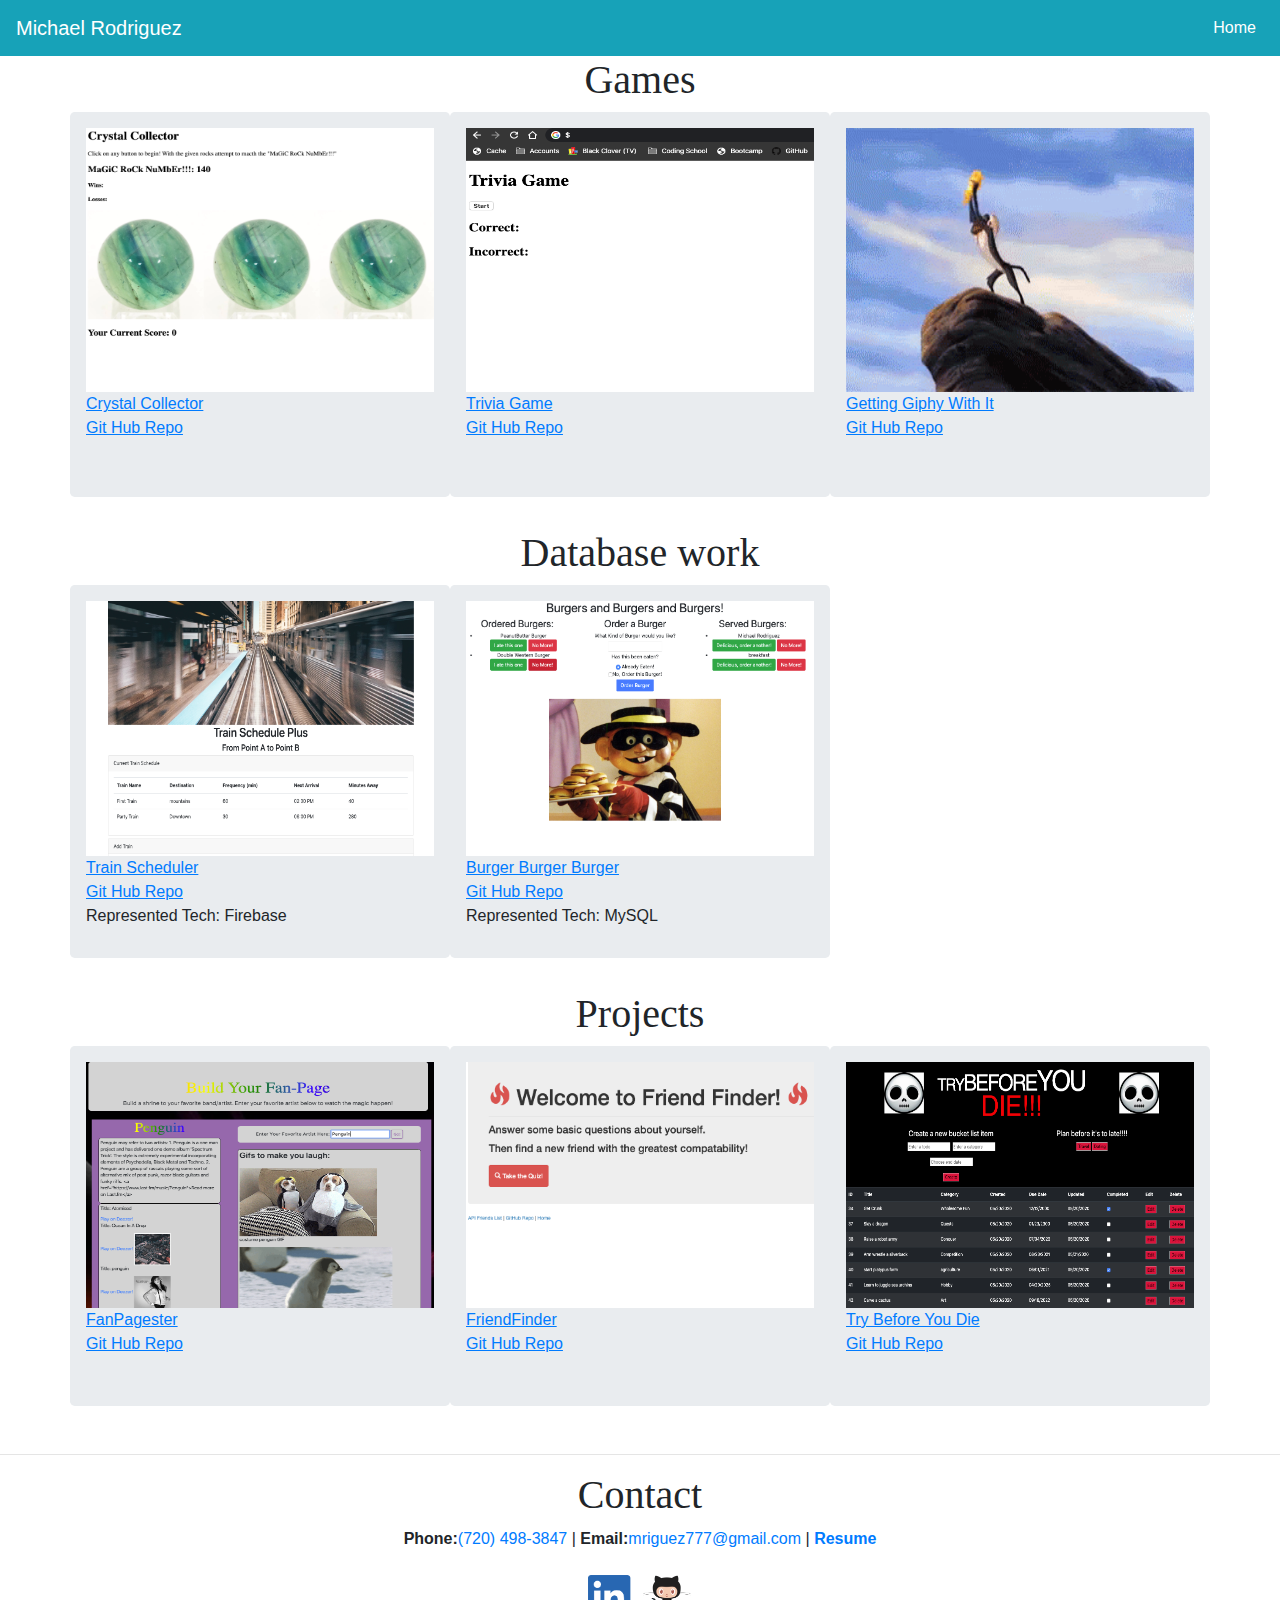
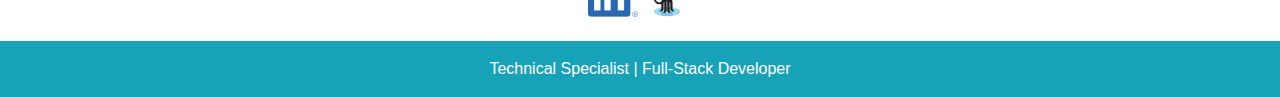
==== commit 38fb9d1e: "added image rotation upon hovering. Added underline to my links and gave each project image a backgr" ====
--- a/portfolio.html
+++ b/portfolio.html
@@ -26,42 +26,42 @@
     <div class="container-md mt-auto mb-auto">
       <h1 class="text-center">Games</h1>
       <div class="row">
-        <div class="col-md-4">
+        <div class="col-md-4 jumbotron p-3 mb-2">
           <a href="https://mriguez777.github.io/unit-4-game/" target="_blank"><img src="assets/images/crystal.png"
               class="img-responsive" id="pics" />
-            Crystal Collector</a>
+            <u>Crystal Collector</u></a>
           <br />
-          <a href="https://github.com/mriguez777/unit-4-game.git" target="_blank">Git Hub Repo</a>
+          <a href="https://github.com/mriguez777/unit-4-game.git" target="_blank"><u>Git Hub Repo</u></a>
         </div>
-        <div class="col-md-4">
+        <div class="col-md-4 jumbotron p-3 mb-2">
           <a href="https://mriguez777.github.io/TriviaGame/" target="_blank"><img src="assets/images/Trivia.png"
-              class="img-responsive" id="pics" />Trivia Game</a>
+              class="img-responsive" id="pics" /><u>Trivia Game</u></a>
           <br />
-          <a href="https://github.com/mriguez777/TriviaGame.git" target="_blank">Git Hub Repo</a>
+          <a href="https://github.com/mriguez777/TriviaGame.git" target="_blank"><u>Git Hub Repo</u></a>
         </div>
-        <div class="col-md-4">
+        <div class="col-md-4 jumbotron p-3 mb-2">
           <a href="https://mriguez777.github.io/get-giphy/" target="_blank"><img src="assets/images/giphy.GIF"
-              class="img-responsive" id="pics" />Getting Giphy With It</a>
+              class="img-responsive" id="pics" /><u>Getting Giphy With It</u></a>
           <br />
-          <a href="https://github.com/mriguez777/get-giphy.git" target="_blank">Git Hub Repo</a>
+          <a href="https://github.com/mriguez777/get-giphy.git" target="_blank"><u>Git Hub Repo</u></a>
         </div>
       </div>
       <br />
       <h1 class="text-center">Database work</h1>
       <div class="row">
-        <div class="col-md-4">
+        <div class="col-md-4 jumbotron p-3 mb-2">
           <a href="https://mriguez777.github.io/Train-Schedule/" target="_blank"><img src="assets/images/train.png"
               class="img-responsive" id="pics" />
-            Train Scheduler</a>
+            <u>Train Scheduler</u></a>
           <br />
-          <a href="https://github.com/mriguez777/Train-Schedule.git" target="_blank">Git Hub Repo</a>
+          <a href="https://github.com/mriguez777/Train-Schedule.git" target="_blank"><u>Git Hub Repo</u></a>
           <p>Represented Tech: Firebase</p>
         </div>
-        <div class="col-md-4">
+        <div class="col-md-4 jumbotron p-3 mb-2">
           <a href="https://burger-mr.herokuapp.com/" target="_blank">
-            <img src="assets/images/Burger.png" class="img-responsive" id="pics" />Burger Burger Burger</a>
+            <img src="assets/images/Burger.png" class="img-responsive" id="pics" /><u>Burger Burger Burger</u></a>
           <br />
-          <a href="https://github.com/mriguez777/Burger.git" target="_blank">Git Hub Repo</a>
+          <a href="https://github.com/mriguez777/Burger.git" target="_blank"><u>Git Hub Repo</u></a>
           <p>Represented Tech: MySQL</p>
         </div>
         <div class="col-md-4">
@@ -71,24 +71,24 @@
       <br />
       <h1 class="text-center">Projects</h1>
       <div class="row">
-        <div class="col-md-4">
+        <div class="col-md-4 jumbotron p-3 mb-2">
           <a href="https://sanakeexiong1.github.io/project-one/" target="_blank"><img
               src="assets/images/FanPagester.png" class="img-responsive" id="pics" /></a>
-          <a href="https://sanakeexiong1.github.io/project-one/" target="_blank">FanPagester</a><br />
-          <a href="https://github.com/sanakeexiong1/project-one" target="_blank">Git Hub Repo</a>
+          <a href="https://sanakeexiong1.github.io/project-one/" target="_blank"><u>FanPagester</u></a><br />
+          <a href="https://github.com/sanakeexiong1/project-one" target="_blank"><u>Git Hub Repo</u></a>
         </div>
-        <div class="col-md-4">
+        <div class="col-md-4 jumbotron p-3 mb-2">
           <a href="https://friendfinder-mr.herokuapp.com/" target="_blank">
             <img src="assets/images/friendfinder.png" class="img-responsive" id="pics" /></a>
           <br />
-          <a href="https://friendfinder-mr.herokuapp.com/" target="_blank">FriendFinder</a><br />
-          <a href="https://github.com/mriguez777/FriendFinder.git" target="_blank">Git Hub Repo</a>
+          <a href="https://friendfinder-mr.herokuapp.com/" target="_blank"><u>FriendFinder</u></a><br />
+          <a href="https://github.com/mriguez777/FriendFinder.git" target="_blank"><u>Git Hub Repo</u></a>
         </div>
-        <div class="col-md-4">
+        <div class="col-md-4 jumbotron p-3 mb-2">
           <a href="https://main-project-2.herokuapp.com/" target="_blank"><img src="assets/images/tbyd.png"
               class="img-responsive" id="pics" /></a>
-          <a href="https://main-project-2.herokuapp.com/" target="_blank">Try Before You Die</a><br />
-          <a href="https://github.com/claywhill/project-2.git" target="_blank">Git Hub Repo</a>
+          <a href="https://main-project-2.herokuapp.com/" target="_blank"><u>Try Before You Die</u></a><br />
+          <a href="https://github.com/claywhill/project-2.git" target="_blank"><u>Git Hub Repo</u></a>
         </div>
       </div>
       <br>
--- a/assets/css/style.css
+++ b/assets/css/style.css
@@ -33,4 +33,15 @@
 #pics {
         width: 100%;
         height: 75%;
+}
+
+img:hover
+{
+    cursor: default;
+    transform: rotate(360deg);
+    transition: all 0.3s ease-in-out 0s;
+}
+
+#center {
+    text-align: "center";
 }